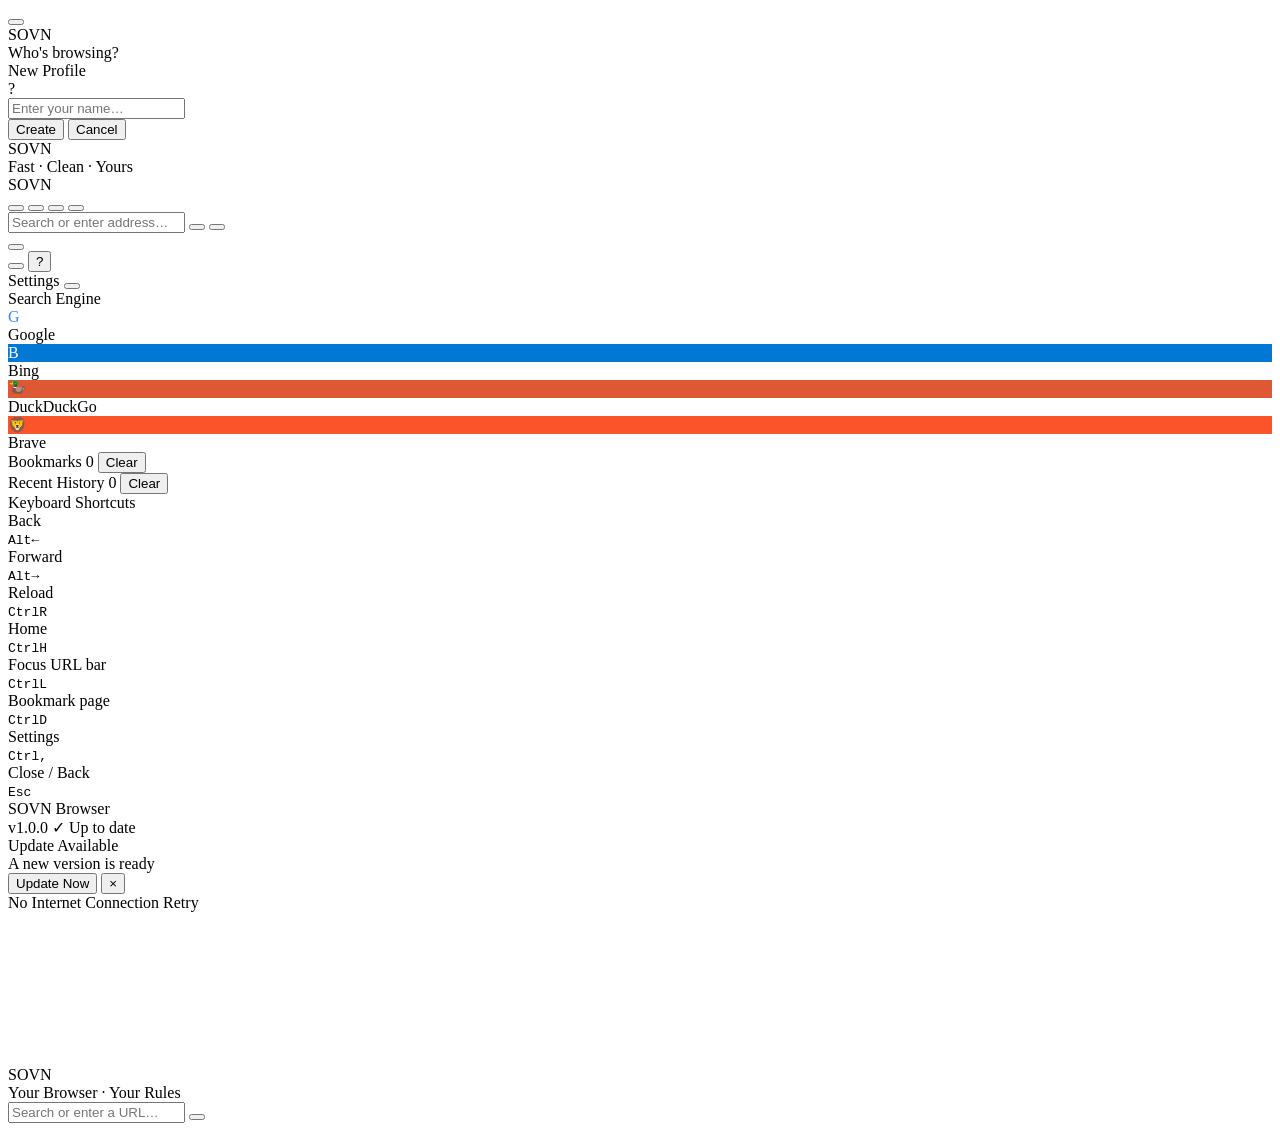
==== src/index.html @ dfe70ba5 "Initial release: SOVN Browser v1.0.0 Fast, clean, private browser built on Python + pywebview + Edge" ====
<!DOCTYPE html>
<html lang="en">
<head>
<meta charset="UTF-8">
<meta name="viewport" content="width=device-width,initial-scale=1">
<title>SOVN</title>
<style>SOVN_CSS_PLACEHOLDER</style>
</head>
<body>

<!-- ── PROFILE OVERLAY ───────────────────────── -->
<div id="prof-ov">
  <button class="pov-close" id="pov-close" data-icon="x" title="Close"></button>
  <div class="pov-hd">
    <div class="pov-logo">SOVN</div>
    <div class="pov-sub">Who's browsing?</div>
  </div>
  <div id="prof-grid"></div>
</div>

<!-- ── CREATE / EDIT MODAL ──────────────────── -->
<div id="cm">
  <div class="cm-box">
    <div id="cm-title">New Profile</div>
    <div id="cm-av">?</div>
    <input id="cm-inp" placeholder="Enter your name…" maxlength="22" autocomplete="off" spellcheck="false">
    <div class="cm-row">
      <button id="cm-save">Create</button>
      <button id="cm-canc">Cancel</button>
    </div>
  </div>
</div>

<!-- ── SPLASH ────────────────────────────────── -->
<div id="splash">
  <div class="sp-bg"></div>
  <div class="sp-logo">SOVN</div>
  <div class="sp-sub">Fast · Clean · Yours</div>
  <div class="sp-line"></div>
</div>

<!-- ── PROGRESS BAR ──────────────────────────── -->
<div id="prog"></div>

<!-- ── TOOLBAR ───────────────────────────────── -->
<div id="bar">
  <span class="b-logo">SOVN</span>
  <div class="b-sep"></div>
  <button class="b-btn" id="btn-back"   data-icon="back"   title="Back (Alt+←)"></button>
  <button class="b-btn" id="btn-fwd"    data-icon="fwd"    title="Forward (Alt+→)"></button>
  <button class="b-btn" id="btn-reload" data-icon="reload" title="Reload (Ctrl+R)"></button>
  <button class="b-btn b-home" id="btn-home" data-icon="home" title="Home (Ctrl+H)"></button>
  <div class="b-sep"></div>
  <div class="b-url-wrap">
    <span class="b-secure" id="b-secure" data-icon="lock" title="Secure"></span>
    <span class="b-ico" data-icon="search"></span>
    <input class="b-url" id="uBar" placeholder="Search or enter address…" autocomplete="off" spellcheck="false">
    <button class="b-clr" id="btn-clr" data-icon="x" title="Clear"></button>
    <button class="b-go"  id="btn-go"  data-icon="go"></button>
  </div>
  <button class="b-btn b-star" id="btn-bm" data-icon="star" title="Bookmark (Ctrl+D)"></button>
  <div id="upd-btn" title="Update available">
    <div id="upd-dot"></div>
    <span data-icon="update"></span>
    <span id="upd-ver"></span>
  </div>
  <div class="b-sep"></div>
  <button class="b-btn" id="btn-settings" data-icon="settings" title="Settings (Ctrl+,)"></button>
  <button class="b-btn b-pbtn" id="profBtn" title="Switch Profile">
    <div class="b-pmini" id="profMini">?</div>
  </button>
</div>

<!-- ── SETTINGS PANEL ────────────────────────── -->
<div id="sp">
  <div class="sp-hd">
    <span class="sp-hd-title">Settings</span>
    <button class="b-btn" id="sp-close" data-icon="x"></button>
  </div>
  <div class="sp-body">

    <!-- search engine -->
    <div class="sp-sec">
      <div class="sp-sec-lbl">Search Engine</div>
      <div class="sp-engines" id="sp-engines">
        <div class="se-opt" data-se="google">
          <div class="se-ico" style="background:#fff;color:#4285f4">G</div>
          <span>Google</span>
        </div>
        <div class="se-opt" data-se="bing">
          <div class="se-ico" style="background:#0078d4;color:#fff">B</div>
          <span>Bing</span>
        </div>
        <div class="se-opt" data-se="ddg">
          <div class="se-ico" style="background:#de5833;color:#fff;font-size:15px">🦆</div>
          <span>DuckDuckGo</span>
        </div>
        <div class="se-opt" data-se="brave">
          <div class="se-ico" style="background:#fb542b;color:#fff;font-size:15px">🦁</div>
          <span>Brave</span>
        </div>
      </div>
    </div>

    <!-- bookmarks -->
    <div class="sp-sec">
      <div class="sp-sec-lbl">
        Bookmarks
        <span class="sp-badge" id="bm-cnt">0</span>
        <button class="sp-sec-act sp-danger" id="sp-clr-bm">Clear</button>
      </div>
      <div id="sp-bm" class="sp-list"></div>
    </div>

    <!-- history -->
    <div class="sp-sec">
      <div class="sp-sec-lbl">
        Recent History
        <span class="sp-badge" id="hist-cnt">0</span>
        <button class="sp-sec-act sp-danger" id="sp-clr-hist">Clear</button>
      </div>
      <div id="sp-hist" class="sp-list"></div>
    </div>

    <!-- keyboard shortcuts -->
    <div class="sp-sec">
      <div class="sp-sec-lbl">Keyboard Shortcuts</div>
      <div class="sp-sc-grid">
        <div class="sc-r"><span>Back</span><div class="sc-keys"><kbd>Alt</kbd><kbd>←</kbd></div></div>
        <div class="sc-r"><span>Forward</span><div class="sc-keys"><kbd>Alt</kbd><kbd>→</kbd></div></div>
        <div class="sc-r"><span>Reload</span><div class="sc-keys"><kbd>Ctrl</kbd><kbd>R</kbd></div></div>
        <div class="sc-r"><span>Home</span><div class="sc-keys"><kbd>Ctrl</kbd><kbd>H</kbd></div></div>
        <div class="sc-r"><span>Focus URL bar</span><div class="sc-keys"><kbd>Ctrl</kbd><kbd>L</kbd></div></div>
        <div class="sc-r"><span>Bookmark page</span><div class="sc-keys"><kbd>Ctrl</kbd><kbd>D</kbd></div></div>
        <div class="sc-r"><span>Settings</span><div class="sc-keys"><kbd>Ctrl</kbd><kbd>,</kbd></div></div>
        <div class="sc-r"><span>Close / Back</span><div class="sc-keys"><kbd>Esc</kbd></div></div>
      </div>
    </div>

    <!-- about -->
    <div class="sp-sec sp-about-sec">
      <div class="sp-brand">SOVN Browser</div>
      <div class="sp-ver-row">
        <span id="sp-ver-txt">v1.0.0</span>
        <span class="sp-upd-ok" id="sp-upd-ok">✓ Up to date</span>
      </div>
      <button class="sp-gh-btn" id="sp-gh" style="display:none">View on GitHub ↗</button>
    </div>

  </div>
</div>
<div id="sp-bd"></div>

<!-- ── UPDATE TOAST ──────────────────────────── -->
<div id="upd-toast" role="alert">
  <div class="ut-icon" data-icon="update"></div>
  <div class="ut-body">
    <div class="ut-title">Update Available</div>
    <div class="ut-sub" id="ut-sub">A new version is ready</div>
  </div>
  <button id="ut-get">Update Now</button>
  <button id="ut-x" aria-label="Dismiss">×</button>
</div>

<!-- ── OFFLINE SCREEN ───────────────────────── -->
<div id="offline">
  <div id="off-bar">
    <div class="o-dot"></div>
    <span data-icon="wifi"></span>
    <span>No Internet Connection</span>
    <span class="o-retry" id="btn-retry">
      <span data-icon="reload"></span> Retry
    </span>
  </div>
  <canvas id="gc" tabindex="0"></canvas>
</div>

<!-- ── HOME PAGE ─────────────────────────────── -->
<div id="home">
  <div class="hero">
    <div class="hero-name" id="heroName">SOVN</div>
    <div class="hero-tag">Your Browser · Your Rules</div>
    <form class="h-search" id="searchForm">
      <span data-icon="search"></span>
      <input name="q" id="heroQ" placeholder="Search or enter a URL…" autocomplete="off">
      <button type="submit" data-icon="go"></button>
    </form>
  </div>
  <div class="body" id="sitesBody"></div>
</div>

<script>SOVN_APP_PLACEHOLDER</script>
</body>
</html>
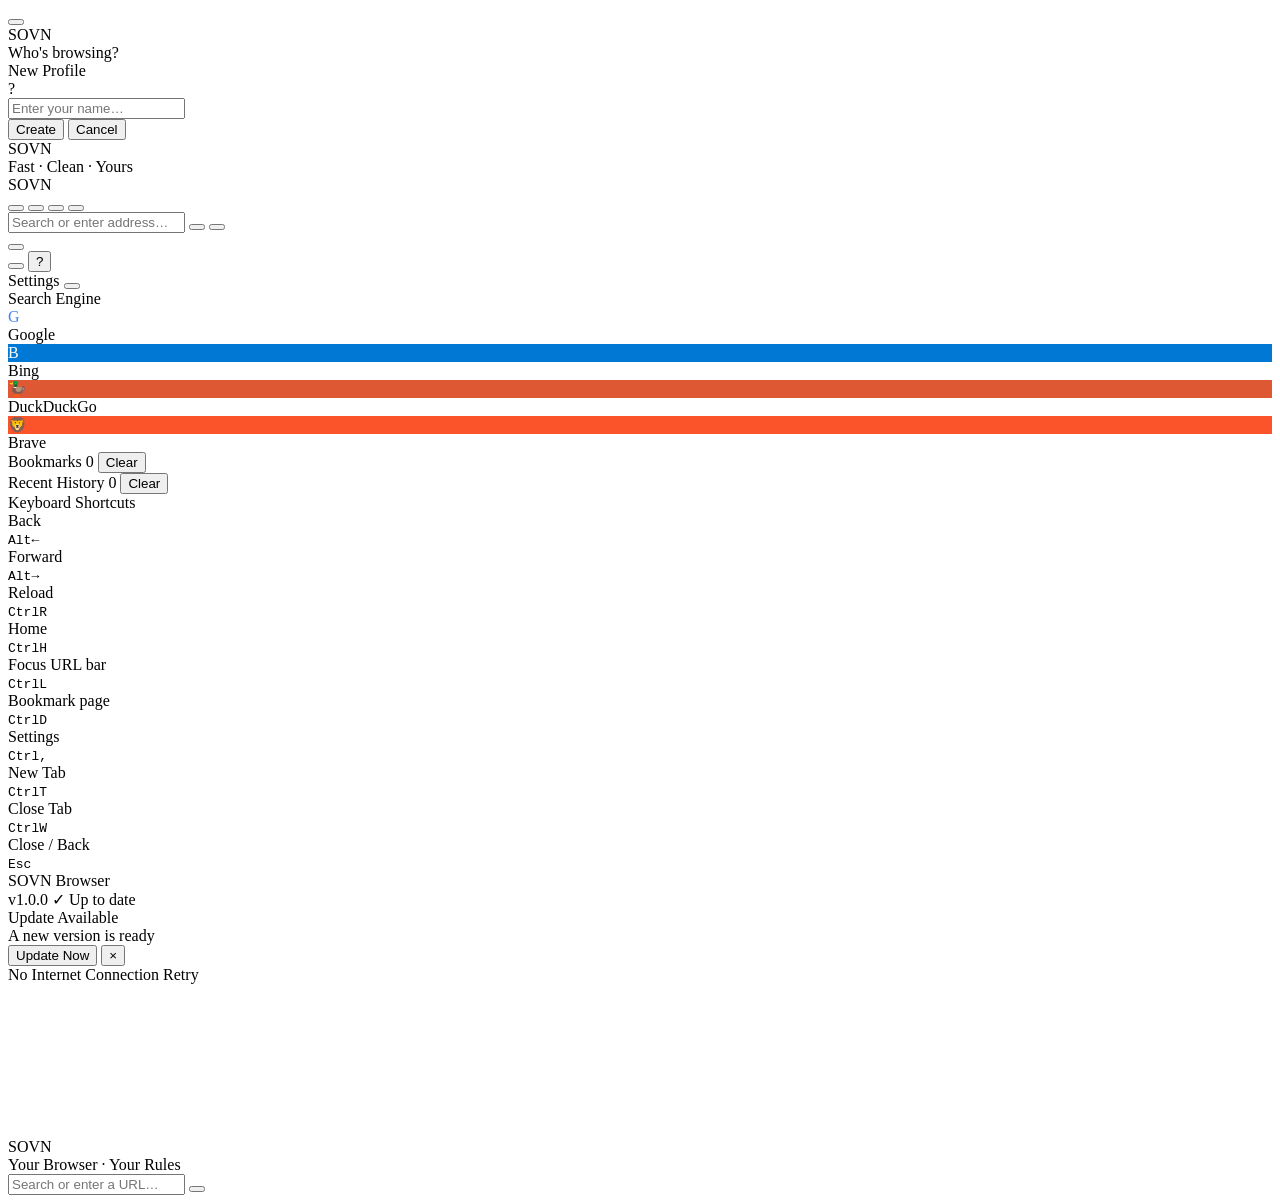
==== commit 7f4e251e: "v1.0.2: Browser tabs system - Full tab strip: home page (always visible) + external pages (auto-hide" ====
--- a/src/index.html
+++ b/src/index.html
@@ -41,6 +41,9 @@
 
 <!-- ── PROGRESS BAR ──────────────────────────── -->
 <div id="prog"></div>
+
+<!-- ── TAB STRIP ─────────────────────────────── -->
+<div id="tab-strip"></div>
 
 <!-- ── TOOLBAR ───────────────────────────────── -->
 <div id="bar">
@@ -133,6 +136,8 @@
         <div class="sc-r"><span>Focus URL bar</span><div class="sc-keys"><kbd>Ctrl</kbd><kbd>L</kbd></div></div>
         <div class="sc-r"><span>Bookmark page</span><div class="sc-keys"><kbd>Ctrl</kbd><kbd>D</kbd></div></div>
         <div class="sc-r"><span>Settings</span><div class="sc-keys"><kbd>Ctrl</kbd><kbd>,</kbd></div></div>
+        <div class="sc-r"><span>New Tab</span><div class="sc-keys"><kbd>Ctrl</kbd><kbd>T</kbd></div></div>
+        <div class="sc-r"><span>Close Tab</span><div class="sc-keys"><kbd>Ctrl</kbd><kbd>W</kbd></div></div>
         <div class="sc-r"><span>Close / Back</span><div class="sc-keys"><kbd>Esc</kbd></div></div>
       </div>
     </div>
